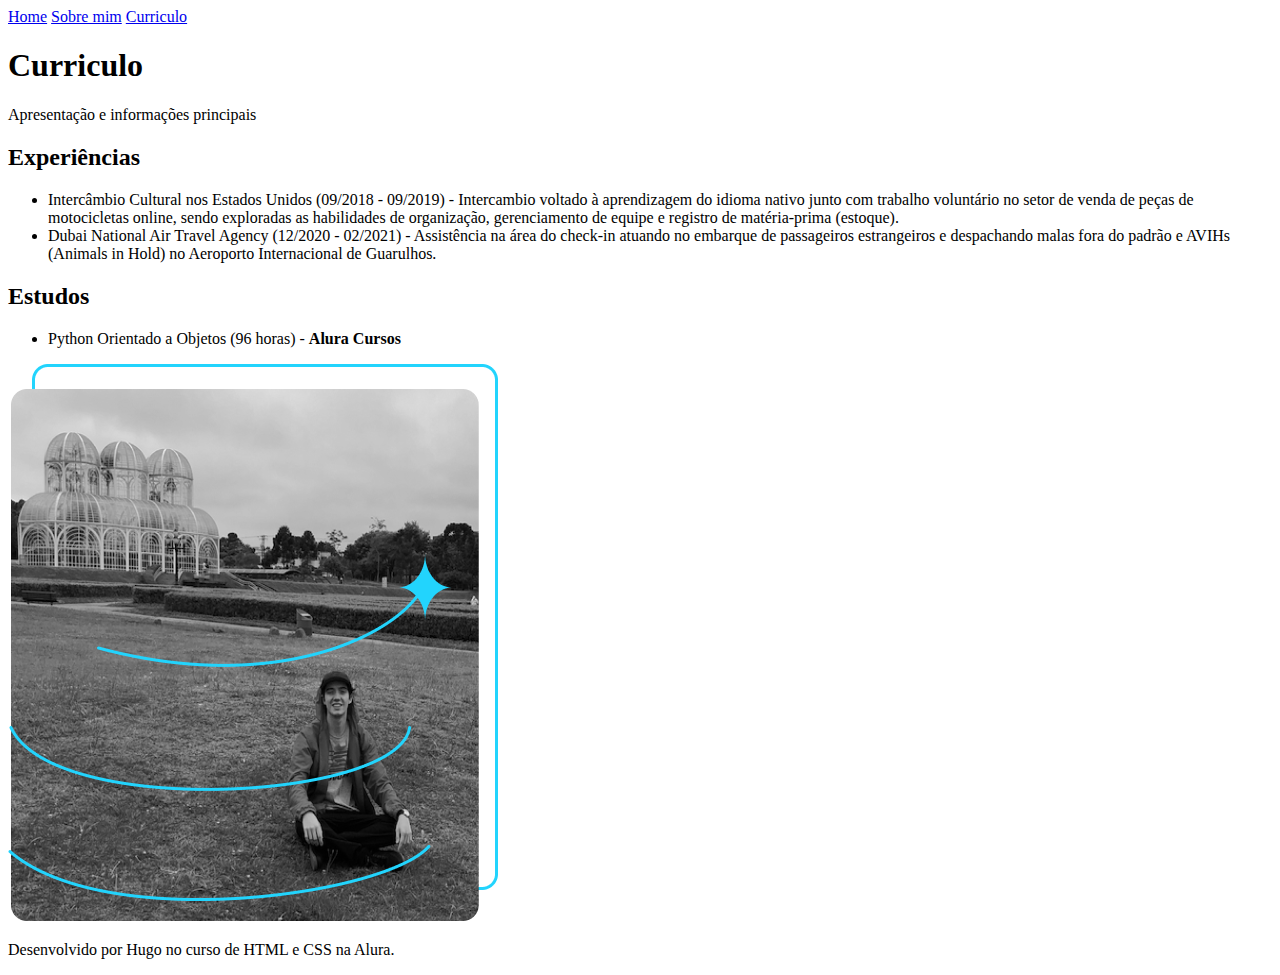
==== resume.html @ 049cae79 "Added resume page" ====
<!DOCTYPE html>
<html lang="en">
<head>
    <meta charset="UTF-8">
    <meta http-equiv="X-UA-Compatible" content="IE=edge">
    <meta name="viewport" content="width=device-width, initial-scale=1.0">
    <title>Document</title>
    <link rel="stylesheet" href="./styles/style.css">
</head>
<body>
    <header class="cabecalho">
        <nav class="cabecalho__menu">
            <a class="cabecalho__menu__link" href="./index.html">Home</a>
            <a class="cabecalho__menu__link" href="./about.html">Sobre mim</a>
            <a class="cabecalho__menu__link" href="./resume.html">Curriculo</a>
        </nav>
    </header>
    <main class="apresentacao">
        <section class="apresentacao__conteudo">
            <h1 class="apresentacao__conteudo__titulo">Curriculo</h1>
            <p class="apresentacao__conteudo__paragrafo">
                Apresentação e informações principais
            </p>

            <h2 class="apresentacao__conteudo__titulo">Experiências</h2>
            <ul class="apresentacao__conteudo__texto">
                <li>Intercâmbio Cultural nos Estados Unidos (09/2018 - 09/2019) -  Intercambio voltado à aprendizagem do idioma nativo junto com trabalho voluntário no setor de venda de peças de motocicletas online, sendo exploradas as habilidades de organização, gerenciamento de equipe e registro de matéria-prima (estoque).</li>
                <li>Dubai National Air Travel Agency (12/2020 - 02/2021) - Assistência na área do check-in atuando no embarque de passageiros estrangeiros e despachando malas fora do padrão e AVIHs (Animals in Hold) no Aeroporto Internacional de Guarulhos.</li>
            </ul>
            <h2 class="apresentacao__conteudo__titulo">Estudos</h2>
            <p>
                <ul class="apresentacao__conteudo__texto">
                    <li>Python Orientado a Objetos (96 horas) - <strong class="destaque-titulo">Alura Cursos</strong></li>
                </ul>
            </p>
        </section>
        <img src="./assets/Imagem.png" alt="hugo">
    </main>
    <footer class="rodape">
        <p>Desenvolvido por Hugo no curso de HTML e CSS na Alura.</p>
    </footer>
</body>
</html>
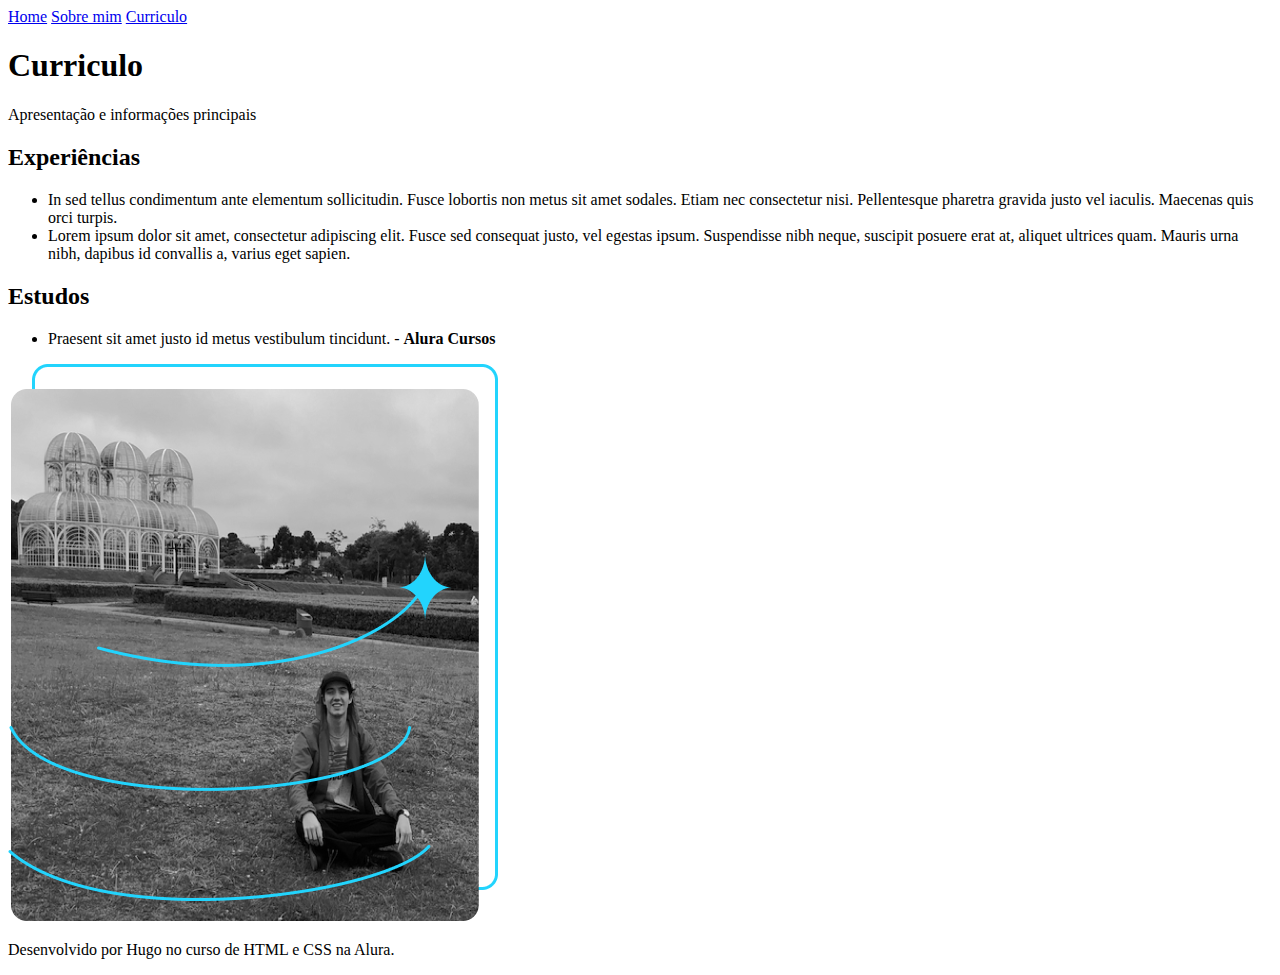
==== commit 284afec6: "Update resume page" ====
--- a/resume.html
+++ b/resume.html
@@ -24,13 +24,13 @@
 
             <h2 class="apresentacao__conteudo__titulo">Experiências</h2>
             <ul class="apresentacao__conteudo__texto">
-                <li>Intercâmbio Cultural nos Estados Unidos (09/2018 - 09/2019) -  Intercambio voltado à aprendizagem do idioma nativo junto com trabalho voluntário no setor de venda de peças de motocicletas online, sendo exploradas as habilidades de organização, gerenciamento de equipe e registro de matéria-prima (estoque).</li>
-                <li>Dubai National Air Travel Agency (12/2020 - 02/2021) - Assistência na área do check-in atuando no embarque de passageiros estrangeiros e despachando malas fora do padrão e AVIHs (Animals in Hold) no Aeroporto Internacional de Guarulhos.</li>
+                <li>In sed tellus condimentum ante elementum sollicitudin. Fusce lobortis non metus sit amet sodales. Etiam nec consectetur nisi. Pellentesque pharetra gravida justo vel iaculis. Maecenas quis orci turpis.</li>
+                <li>Lorem ipsum dolor sit amet, consectetur adipiscing elit. Fusce sed consequat justo, vel egestas ipsum. Suspendisse nibh neque, suscipit posuere erat at, aliquet ultrices quam. Mauris urna nibh, dapibus id convallis a, varius eget sapien. </li>
             </ul>
             <h2 class="apresentacao__conteudo__titulo">Estudos</h2>
             <p>
                 <ul class="apresentacao__conteudo__texto">
-                    <li>Python Orientado a Objetos (96 horas) - <strong class="destaque-titulo">Alura Cursos</strong></li>
+                    <li>Praesent sit amet justo id metus vestibulum tincidunt. - <strong class="destaque-titulo">Alura Cursos</strong></li>
                 </ul>
             </p>
         </section>
